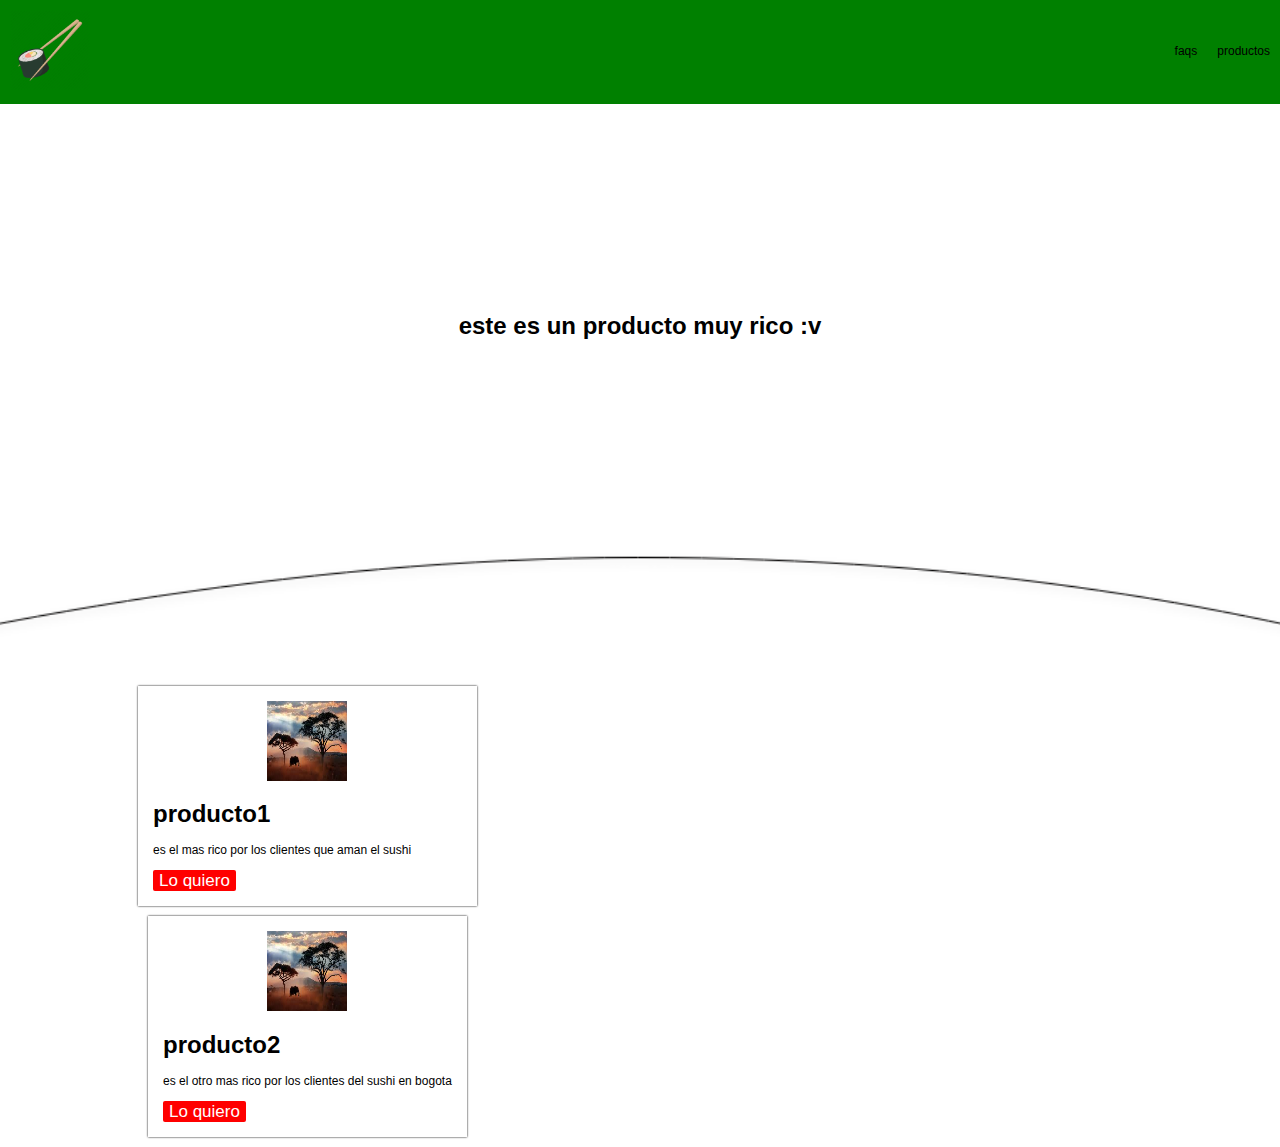
==== index.html @ 1e18bf66 "agregar bogota y color rosa" ====
<!DOCTYPE html>
<html lang="en" dir="ltr">
  <head>
    <meta charset="utf-8">
    <link rel="stylesheet" href="css/animation.css">
    <link rel="stylesheet" href="css/normalize.css">
    <link rel="stylesheet" href="css/estilos.css">
    <link rel="stylesheet" href="css/mobile.css">
    <title>Sushi</title>
  </head>
  <body>
    <script src="script/script.js">
    </script>
    <!-- aqui comienza el nav -->
    <nav class="fadeInDown">
      <div class="brand_image">
        <img src="images/sushi.png" alt="">
</div>
        <div class="brand_image"></div>
        <div class="nav_options"></div>
        <ul>
          <li><a href="#">faqs</a></li>
          <li><a href="#">productos</a></li>
        </ul>
      </div>
    </nav>
    <!-- aqui termina el nav -->
    <div class="main_section fadeIn">
      <h1>este es un producto muy rico :v</h1>
    </div>
    <div class="products">
      <div class="product fadeInUp">
        <div class="content">
          <div class="img_content">
            <img src="images/natural.jpg" alt="">
          </div>
                  <h1>producto1</h1>
                  <p>es el mas rico por los clientes que aman el sushi</p>
                  <button href="#" class="main_button">Lo quiero</button>
        </div>
        <div class="product fadeInUp">
          <div class="content">
            <div class="img_content">
              <img src="images/natural.jpg" alt="">
            </div>
                    <h1>producto2</h1>
                    <p>es el otro mas rico por los clientes del sushi en bogota</p>
                    <button href="#" class="main_button">Lo quiero</button>
          </div>
      </div>
    </div>
  </body>
</html>
---- css/animation.css ----
.fadeIn {
  -webkit-animation-duration: 4s;
  animation-duration: 4s;
  animation-fill-mode: both;
  -webkit-animation-fill-mode: both;
  animation-name: fadeIn;
  -webkit-animation-name: fadeIn;
}
@keyframes fadeIn {

  from{
    opacity: 0;
    to{
      opacity: 1;
    }
  }
}

.fadeInDown {
  -webkit-animation-duration: 2s;
  animation-duration: 2s;
  animation-fill-mode: both;
  -webkit-animation-fill-mode: both;
  animation-name: fadeInDown;
  -webkit-animation-name: fadeInDown;
}

@keyframes fadeInDown {

  from{
    opacity: 0;
    -webkit-transform: translate3d(0,-100%,0);
    transform: translate3d(0,-100%,0);
  }
  to{
    opacity: 1;
    -webkit-transform: translate3d(0,0,0);
    transform: translate3d(0,0,0);
  }
}

.fadeInUp {
  -webkit-animation-duration: 2s;
  animation-duration: 2s;
  animation-fill-mode: both;
  -webkit-animation-fill-mode: both;
  animation-name: fadeInUp;
  -webkit-animation-name: fadeInUp;
}

@keyframes fadeInUp {

  from{
    opacity: 0;
    -webkit-transform: translate3d(0,-100%,0);
    transform: translate3d(0,-100%,0);
  }
  to{
    opacity: 1;
    -webkit-transform: translate3d(0,0,0);
    transform: translate3d(0,0,0);
  }
}
---- css/estilos.css ----
//*variables*//
:root{
--green-color:green;
}
html, body{
padding: 0px;
margin: 0px;
font-size: 12px;
font-family: Helvetica;

}

label{
padding-bottom: 5px;

}
nav {
  display: flex;
  background-color: green;
  padding: 10px;
  color: black;
  justify-content: space-between;
  align-items: center;
}

nav ul{
display: flex;
}

nav li {
  padding-left: 20px;
  list-style: none;
}

nav li a {
color: black;
text-decoration: none;
}

nav li a:hover{
color: pink;
}

img {
width: 80px;
height: 80px;
}

.main_section{
  padding: 15%;
  text-align: center;
}

.products{
  display: flex;
  background-image: url("../images/Componente.png");
  height: 50px;
  background-size: cover;
  background-position: center top;
  padding: 10%;

}

.product{
  padding: 10px;
}

.product  .content{
  background-color: white;
  padding: 15px;
box-shadow: 0 0 2px black;
}
.img_content {
text-align: center;

}
.main_button{
  background-color: red;
  width: 100%
  padding: 10px;
  font-size: 17px;
  color: white;
  border: 0;
  cursor: pointer;
  border-radius: 2px;
}

.main_button:hover{
  background-color: #c72e2e;
}
---- css/mobile.css ----
@media (max-width: 600px) {

  body{
    background: yellow;

  }
  .products{
    display: inherit;
    height: auto;
  }
  .product{
    margin-top: auto;
  }
  .main_section{
    padding: 4%;
  }
}
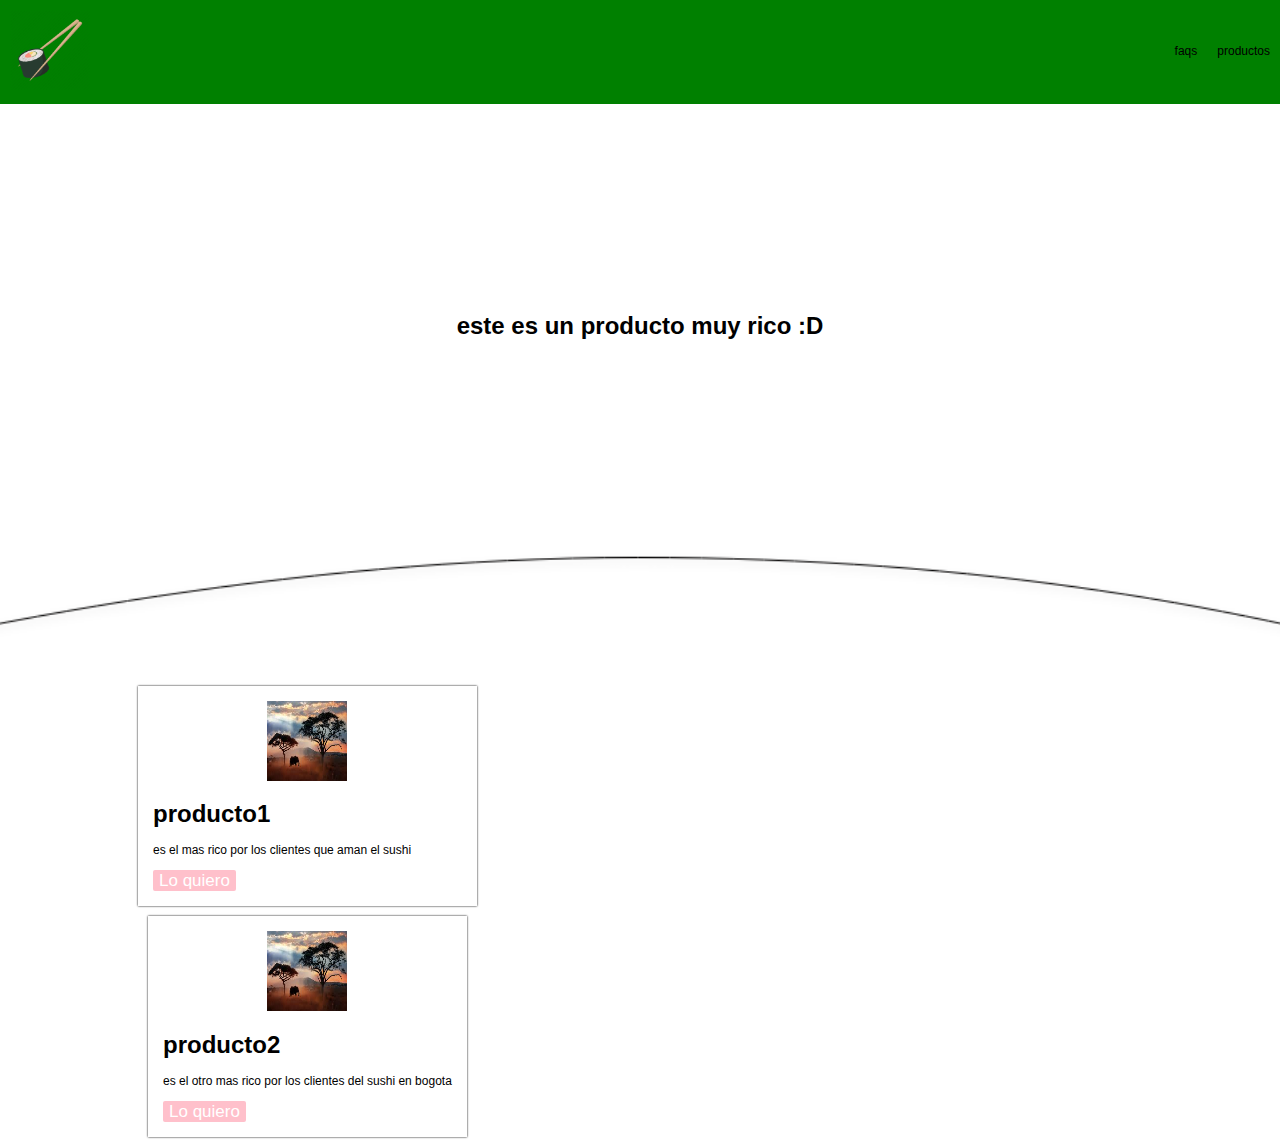
==== commit 5c495e68: "Update index.html" ====
--- a/index.html
+++ b/index.html
@@ -26,7 +26,7 @@
     </nav>
     <!-- aqui termina el nav -->
     <div class="main_section fadeIn">
-      <h1>este es un producto muy rico :v</h1>
+      <h1>este es un producto muy rico :D</h1>
     </div>
     <div class="products">
       <div class="product fadeInUp">
--- a/css/estilos.css
+++ b/css/estilos.css
@@ -76,7 +76,7 @@
 
 }
 .main_button{
-  background-color: red;
+  background-color: pink;
   width: 100%
   padding: 10px;
   font-size: 17px;
